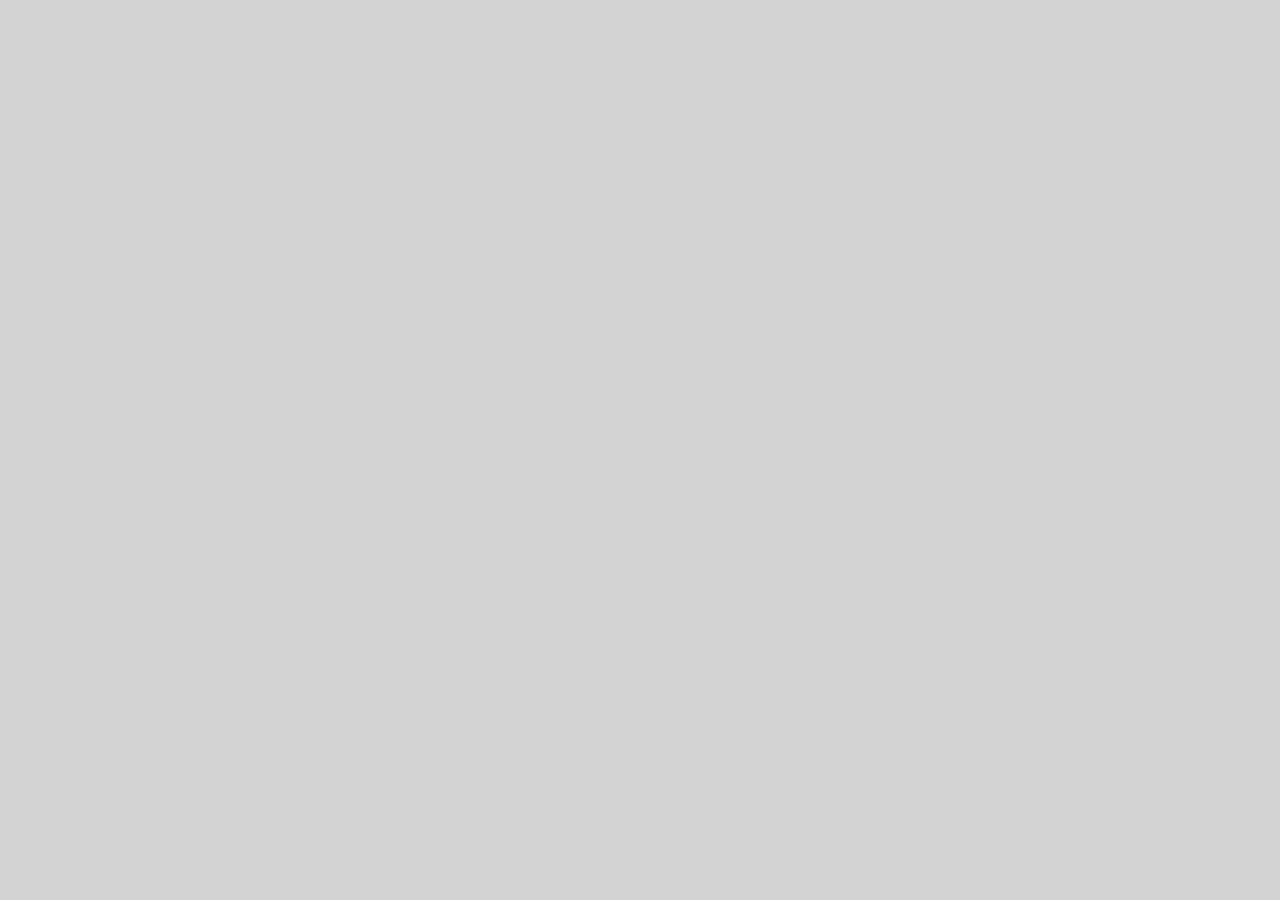
==== ui/index.html @ 0d6a1bd1 "[imad-console] Updates ui/index.html" ====
<!doctype html>
<html>
    <head>
        <link href="/ui/style.css" rel="stylesheet" />
    </head>
    <body>
        <div class = "container">
            
        </div>
            <script type="text/javascript" src="/ui/main.js">
            </script>
    </body>
</html>
---- ui/style.css ----
body {
    font-family: sans-serif;
    background-color: lightgrey;
    margin-top: 60px;
}

.center {
    text-align: center;
}

.text-big {
    font-size: 300%;
}

.bold {
    font-weight: bold;
}

.img-medium {
    height: 200px;
}

.container 
    {
            max-width: 800px;
            margin: 0 auto;
            color: #48498c;
            font-family: sans-serif;
            padding-top: 60px;
            padding-left: 20px;
            padding-right: 20px;
    }
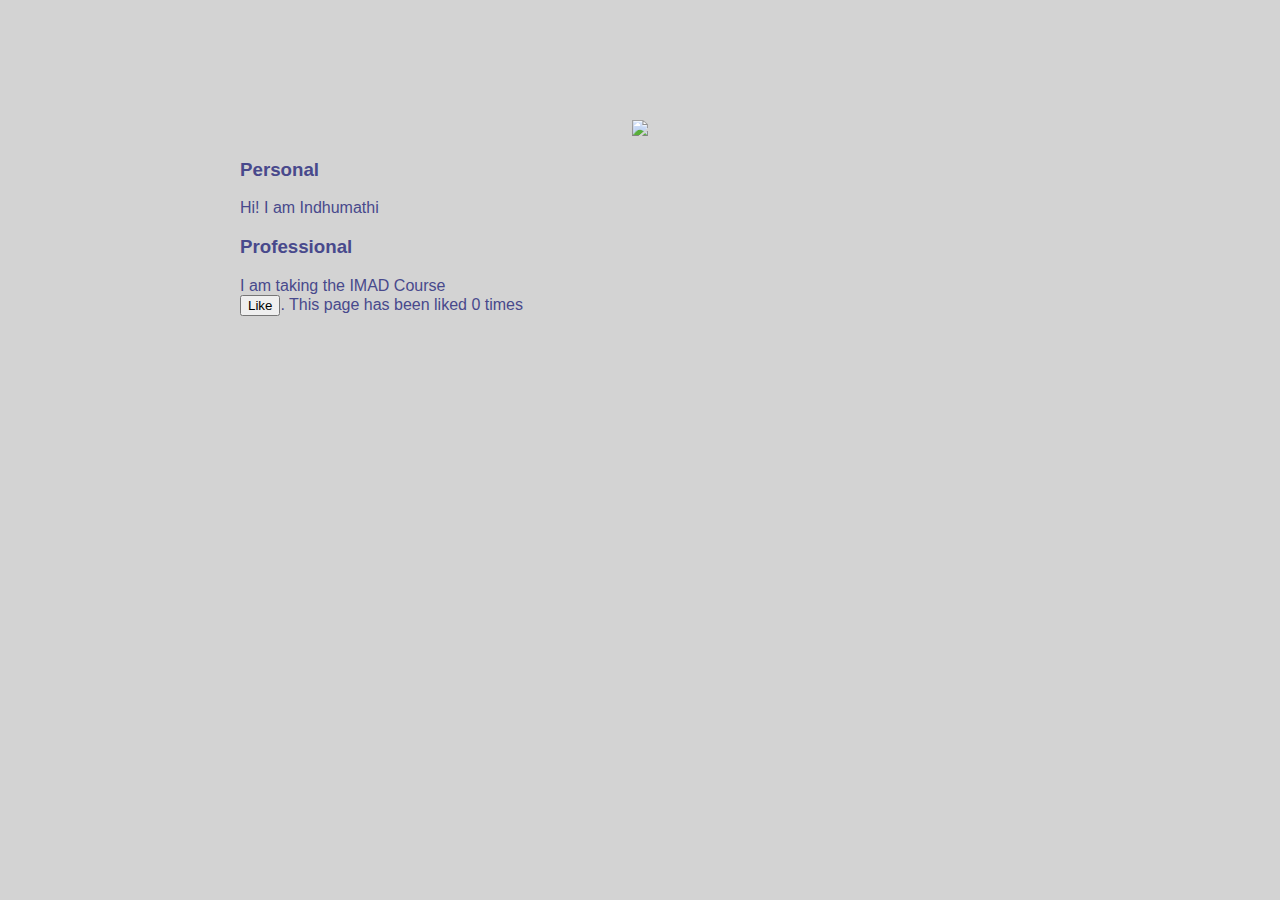
==== commit 8257db44: "[imad-console] Updates ui/index.html" ====
--- a/ui/index.html
+++ b/ui/index.html
@@ -5,7 +5,21 @@
     </head>
     <body>
         <div class = "container">
-            
+            <div class="center">
+                <img src="https://pbs.twimg.com/profile_images/1142330404/me.jpg" class="img-medium"/>
+            </div>
+            <h3> Personal </h3>
+            <div>
+                Hi! I am Indhumathi
+            </div>
+            <h3> Professional</h3>
+            <div>
+                I am taking the IMAD Course
+            </div>
+            <div class="footer">
+                <button id="counter">Like</button>.
+                This page has been liked <span id="count"> 0 </span> times
+            </div>
         </div>
             <script type="text/javascript" src="/ui/main.js">
             </script>
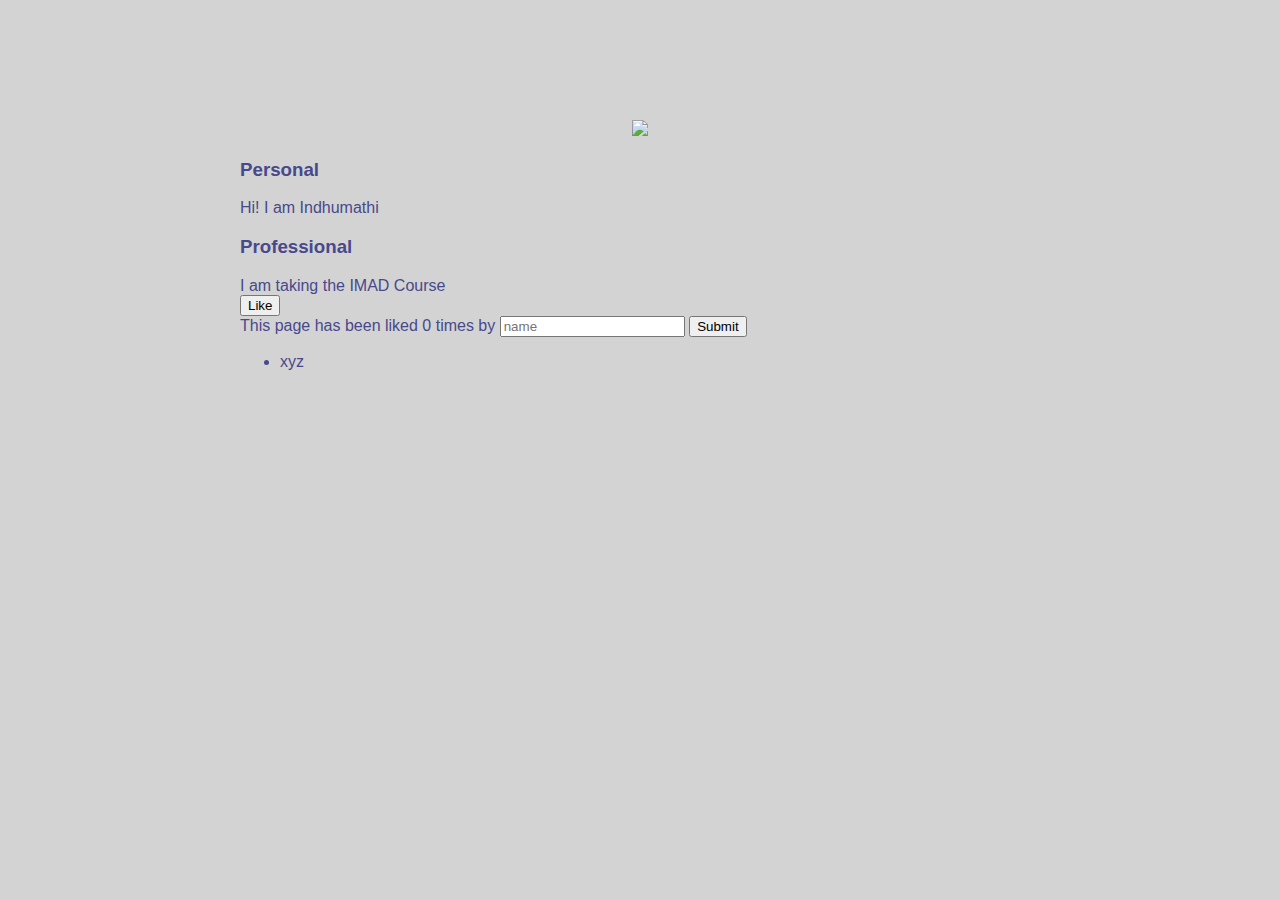
==== commit 1bd6d363: "[imad-console] Updates ui/index.html" ====
--- a/ui/index.html
+++ b/ui/index.html
@@ -17,11 +17,18 @@
                 I am taking the IMAD Course
             </div>
             <div class="footer">
-                <button id="counter">Like</button>.
-                This page has been liked <span id="count"> 0 </span> times
+                <button id="counter">Like</button>
+                </br>
+                This page has been liked <span id="count"> 0 </span> times by <input type="text" id="name" placeholder="name"></input> <input type = "submit" value="Submit"></input>
+                <ul>
+                    <li> xyz </li>
+                </ul>
             </div>
+            
+            
+            
         </div>
-            <script type="text/javascript" src="/ui/main.js">
-            </script>
+        <script type="text/javascript" src="/ui/main.js">
+        </script>
     </body>
 </html>
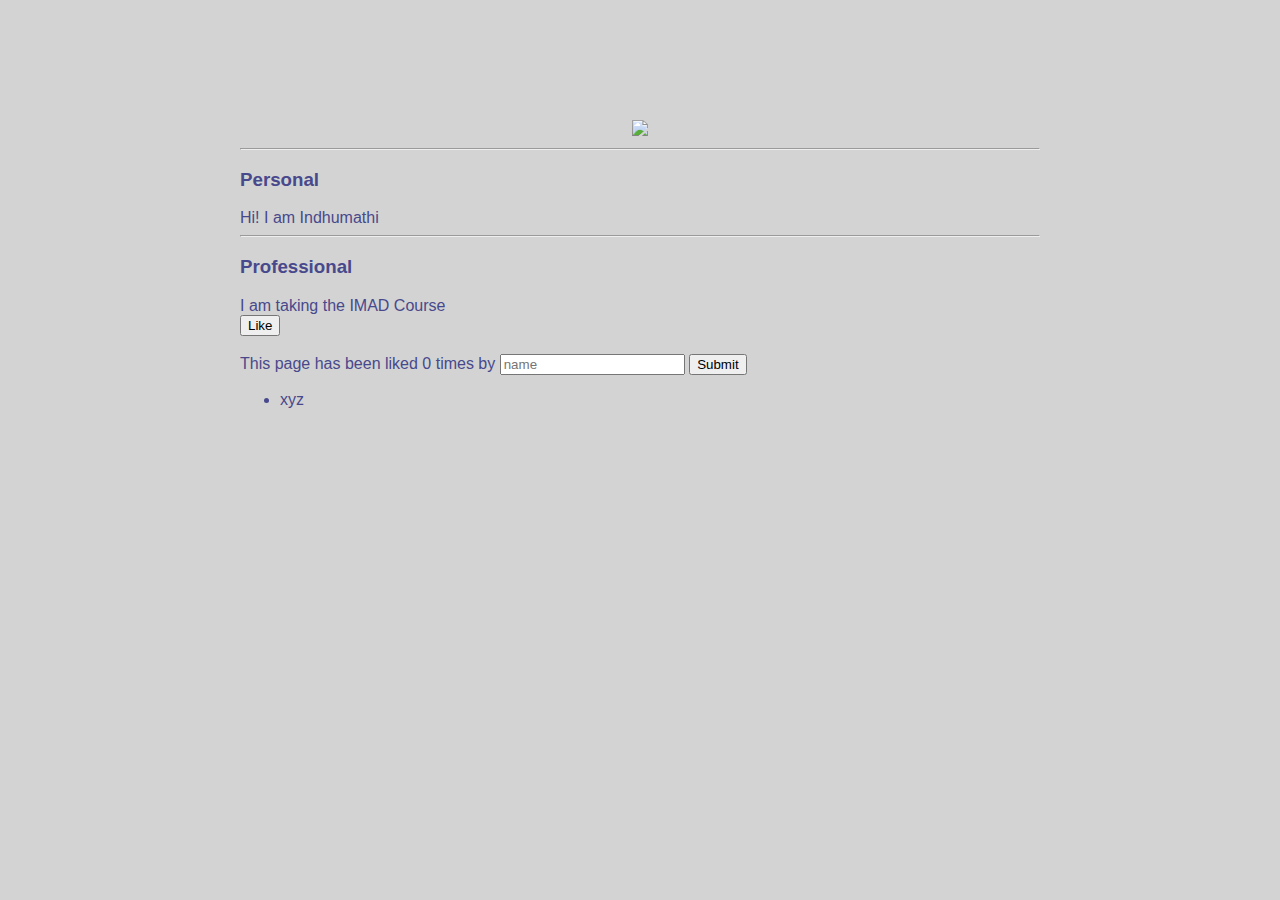
==== commit 2ed9286a: "[imad-console] Updates ui/index.html" ====
--- a/ui/index.html
+++ b/ui/index.html
@@ -8,17 +8,20 @@
             <div class="center">
                 <img src="https://pbs.twimg.com/profile_images/1142330404/me.jpg" class="img-medium"/>
             </div>
+            <hr/>
             <h3> Personal </h3>
             <div>
                 Hi! I am Indhumathi
             </div>
+            <hr/>
             <h3> Professional</h3>
             <div>
                 I am taking the IMAD Course
             </div>
             <div class="footer">
                 <button id="counter">Like</button>
-                </br>
+                <br/>
+                <br/>
                 This page has been liked <span id="count"> 0 </span> times by <input type="text" id="name" placeholder="name"></input> <input type = "submit" value="Submit"></input>
                 <ul>
                     <li> xyz </li>
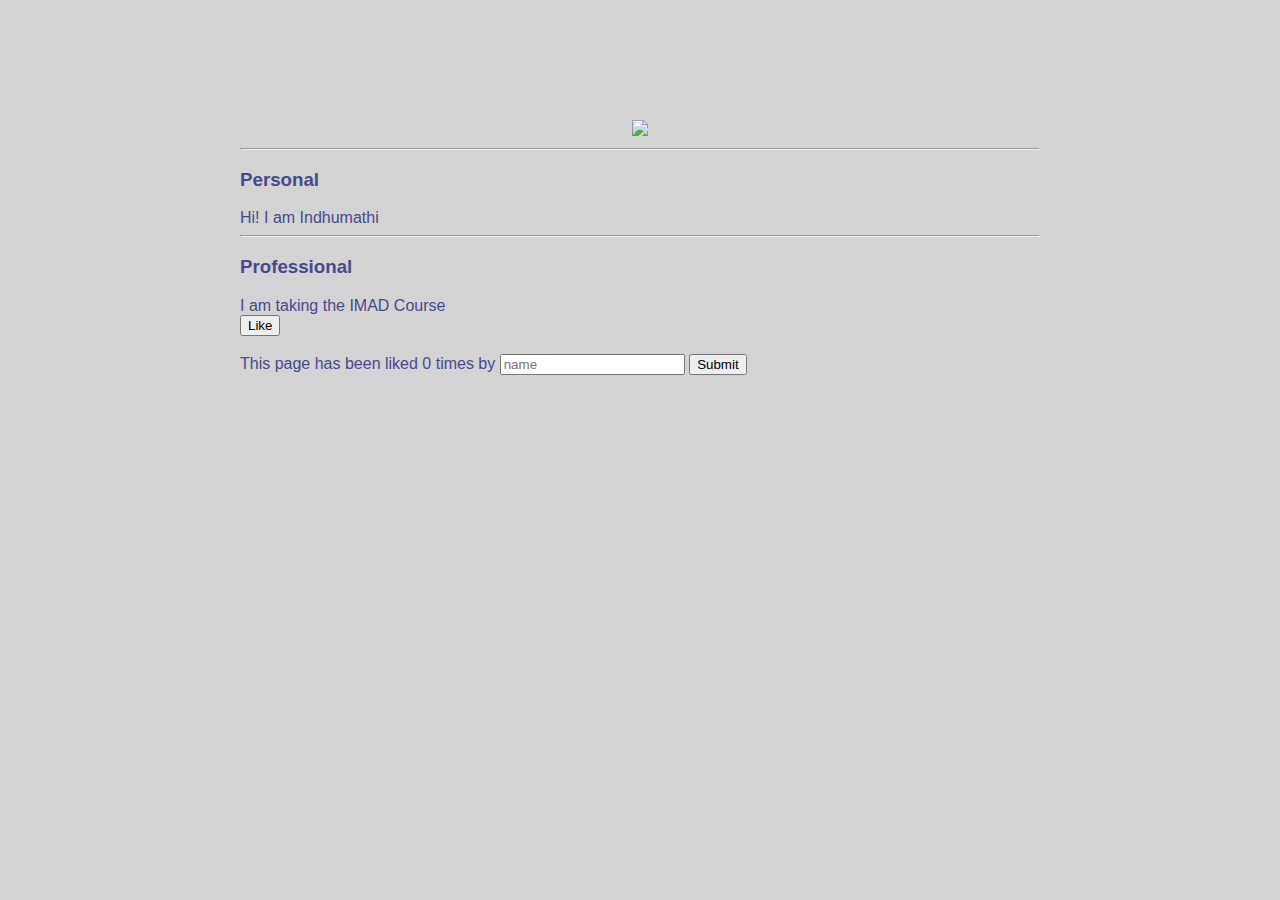
==== commit 98b63cd3: "[imad-console] Updates ui/index.html" ====
--- a/ui/index.html
+++ b/ui/index.html
@@ -22,9 +22,8 @@
                 <button id="counter">Like</button>
                 <br/>
                 <br/>
-                This page has been liked <span id="count"> 0 </span> times by <input type="text" id="name" placeholder="name"></input> <input type = "submit" value="Submit"></input>
-                <ul>
-                    <li> xyz </li>
+                This page has been liked <span id="count"> 0 </span> times by <input type="text" id="name" placeholder="name"></input> <input type = "submit" id ="sub" value="Submit"></input>
+                <ul id = 'namelist'>
                 </ul>
             </div>
             
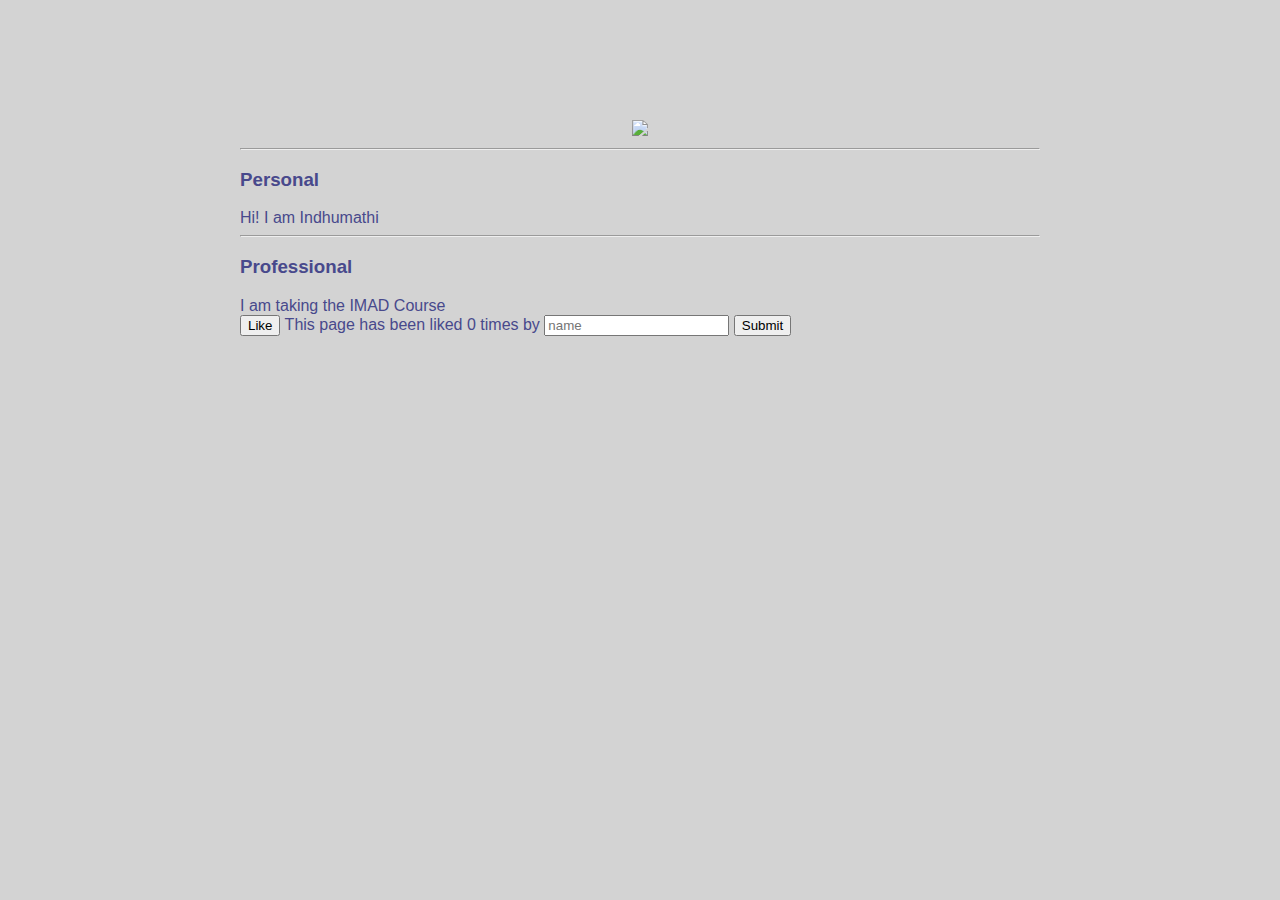
==== commit 22782347: "[imad-console] Updates ui/index.html" ====
--- a/ui/index.html
+++ b/ui/index.html
@@ -20,15 +20,11 @@
             </div>
             <div class="footer">
                 <button id="counter">Like</button>
-                <br/>
-                <br/>
-                This page has been liked <span id="count"> 0 </span> times by <input type="text" id="name" placeholder="name"></input> <input type = "submit" id ="sub" value="Submit"></input>
-                <ul id = 'namelist'>
-                </ul>
-            </div>
+                This page has been liked <span id="count"> 0 </span> times by <input type="text" id="name" placeholder="name"></input>
+            <input type = "submit" id ="sub" value="Submit"></input>
+          </div>
             
-            
-            
+             
         </div>
         <script type="text/javascript" src="/ui/main.js">
         </script>
